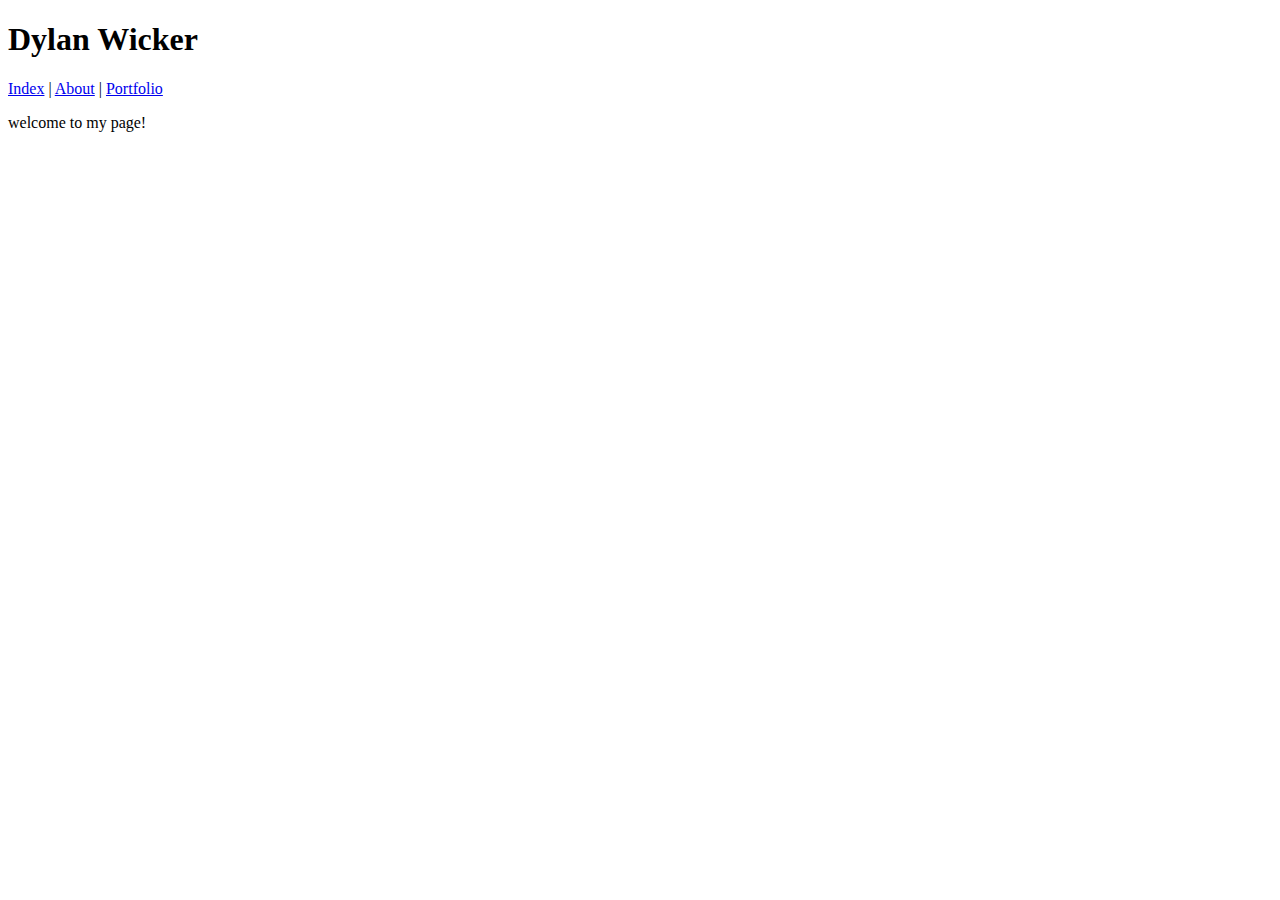
==== index.html @ 75509d41 "added header" ====
<!DOCTYPE html>
<html lang="en">
<head>
    <meta charset="UTF-8">
    <meta name="viewport" content="width=device-width, initial-scale=1.0">
    <title>Dylan Wicker</title>
    <link href="style.css" rel="stylesheet"/>
</head>
<body>
    <h1>Dylan Wicker</h1>
    <nav>
        <a href="index.html">Index</a> |
        <a href="about.html">About</a> |
        <a href="portfolio.html">Portfolio</a>
    </nav>
    <p>welcome to my page! </p>
</body>

</html>
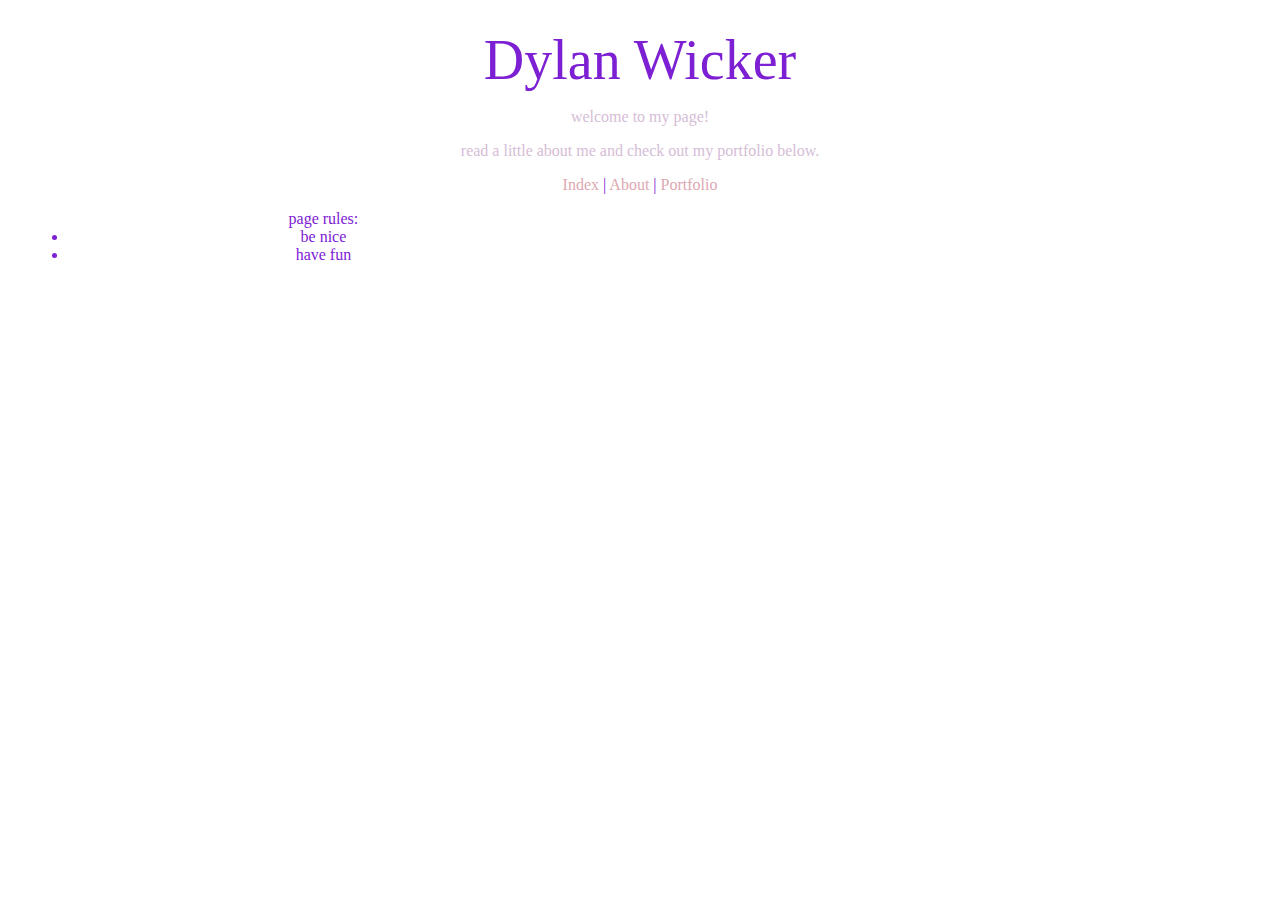
==== commit 4c5abe5b: "new header and rules" ====
--- a/index.html
+++ b/index.html
@@ -3,17 +3,24 @@
 <head>
     <meta charset="UTF-8">
     <meta name="viewport" content="width=device-width, initial-scale=1.0">
-    <title>Dylan Wicker</title>
+    <title>Dylan's Page!</title>
     <link href="style.css" rel="stylesheet"/>
+    <script src="javascript.js"></script> </head>
 </head>
 <body>
     <h1>Dylan Wicker</h1>
+    <p>welcome to my page!</p>
+    <p>read a little about me and check out my portfolio below.</p>
+
     <nav>
         <a href="index.html">Index</a> |
         <a href="about.html">About</a> |
         <a href="portfolio.html">Portfolio</a>
     </nav>
-    <p>welcome to my page! </p>
+    <ul>page rules:
+            <li>be nice</li>
+            <li>have fun</li>
+    </ul>
 </body>
 
 </html>--- a/style.css
+++ b/style.css
@@ -0,0 +1,101 @@
+body {
+    color: rgb(125, 32, 211);
+    background-image: url(https://qph.cf2.quoracdn.net/main-qimg-3a0b40d96c53860572a1c29970ce14a8);
+    /*background-repeat: repeat;*/
+    font-family: fantasy;
+    padding: 20px;
+    text-align: center;
+  }
+
+.row {
+    display: flex;
+    flex-wrap: wrap;
+    padding: 0 4px;
+  }
+  
+  .column {
+    flex: 50%;
+    padding: 0 4px;
+  }
+  
+  .column {
+    margin-top: 8px;
+    vertical-align: middle;
+  }
+
+a:link {
+    color: rgb(221, 168, 177);
+    background-color: transparent;
+    text-decoration: none;
+  }
+  
+  a:visited {
+    color: rgb(210, 165, 216);
+    background-color: transparent;
+    text-decoration: none;
+  }
+  
+  a:hover {
+    color: rgb(255, 0, 242);
+    background-color: transparent;
+    text-decoration: underline;
+  }
+
+  @keyframes lights {
+    0% {
+      color: hsl(230, 40%, 80%);
+      text-shadow:
+        0 0 1em hsla(320, 100%, 50%, 0.2),
+        0 0 0.125em hsla(320, 100%, 60%, 0.3),
+        -1em -0.125em 0.5em hsla(40, 100%, 60%, 0),
+        1em 0.125em 0.5em hsla(200, 100%, 60%, 0);
+    }
+    
+    30% { 
+      color: hsl(230, 80%, 90%);
+      text-shadow:
+        0 0 1em hsla(320, 100%, 50%, 0.5),
+        0 0 0.125em hsla(320, 100%, 60%, 0.5),
+        -0.5em -0.125em 0.25em hsla(40, 100%, 60%, 0.2),
+        0.5em 0.125em 0.25em hsla(200, 100%, 60%, 0.4);
+    }
+    
+    40% { 
+      color: hsl(230, 100%, 95%);
+      text-shadow:
+        0 0 1em hsla(320, 100%, 50%, 0.5),
+        0 0 0.125em hsla(320, 100%, 90%, 0.5),
+        -0.25em -0.125em 0.125em hsla(40, 100%, 60%, 0.2),
+        0.25em 0.125em 0.125em hsla(200, 100%, 60%, 0.4);
+    }
+    
+    70% {
+      color: hsl(230, 80%, 90%);
+      text-shadow:
+        0 0 1em hsla(320, 100%, 50%, 0.5),
+        0 0 0.125em hsla(320, 100%, 60%, 0.5),
+        0.5em -0.125em 0.25em hsla(40, 100%, 60%, 0.2),
+        -0.5em 0.125em 0.25em hsla(200, 100%, 60%, 0.4);
+    }
+    
+    100% {
+      color: hsl(230, 40%, 80%);
+      text-shadow:
+        0 0 1em hsla(320, 100%, 50%, 0.2),
+        0 0 0.125em hsla(320, 100%, 60%, 0.3),
+        1em -0.125em 0.5em hsla(40, 100%, 60%, 0),
+        -1em 0.125em 0.5em hsla(200, 100%, 60%, 0);
+    }
+    
+  }
+
+  
+  h1 {
+    margin: auto;
+    font-size: 3.5rem;
+    font-weight: 300;
+    animation: lights 5s 750ms linear infinite;
+  }
+  ul {padding-right: 55%}
+  p {color:rgb(213, 189, 214)}
+  h2 {color:rgb(165, 138, 191)}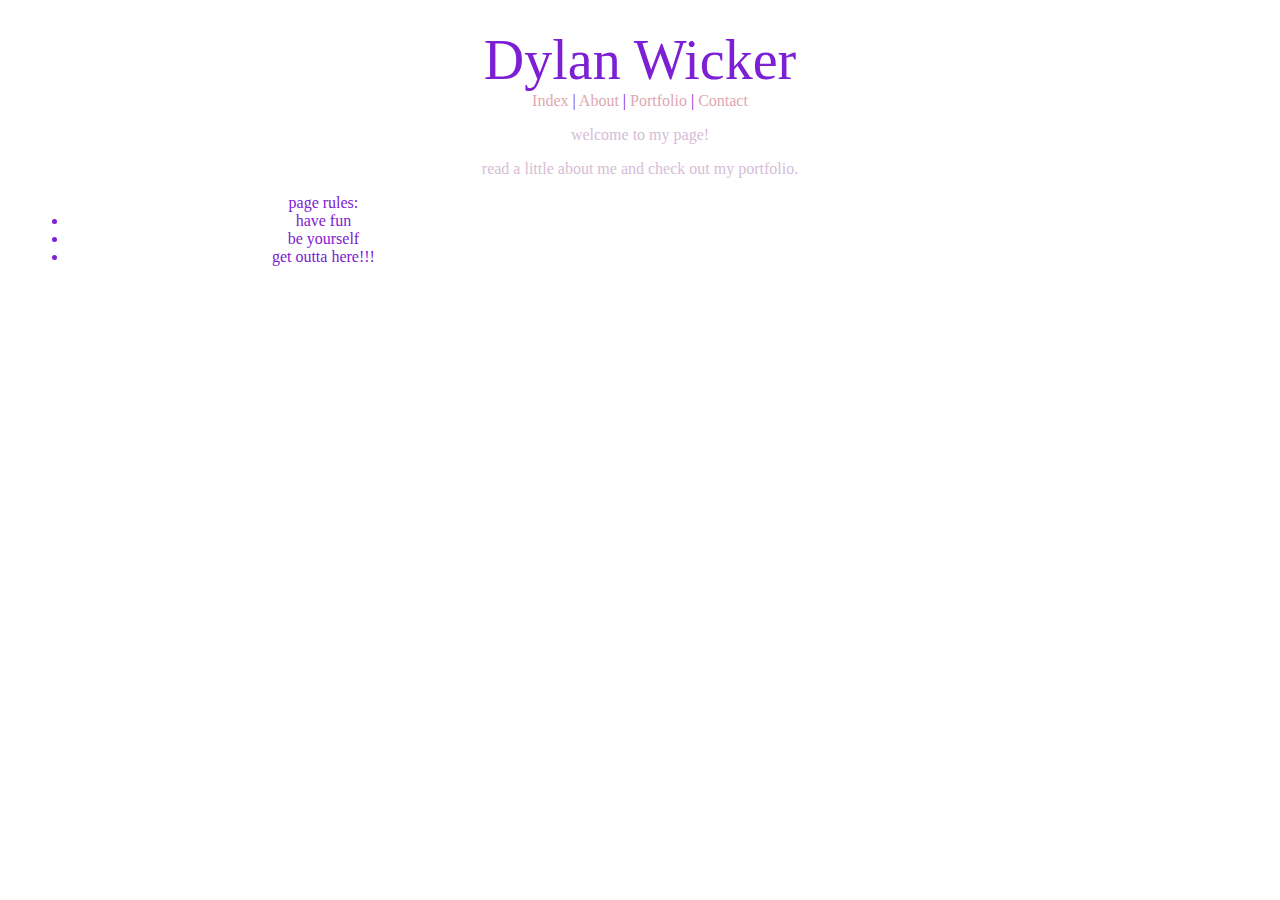
==== commit ad65bd95: "added contact section" ====
--- a/index.html
+++ b/index.html
@@ -9,17 +9,18 @@
 </head>
 <body>
     <h1>Dylan Wicker</h1>
-    <p>welcome to my page!</p>
-    <p>read a little about me and check out my portfolio below.</p>
-
     <nav>
         <a href="index.html">Index</a> |
         <a href="about.html">About</a> |
-        <a href="portfolio.html">Portfolio</a>
+        <a href="portfolio.html">Portfolio</a> |
+        <a href="contact.html">Contact</a>
     </nav>
+    <p>welcome to my page!</p>
+    <p>read a little about me and check out my portfolio.</p>
     <ul>page rules:
-            <li>be nice</li>
             <li>have fun</li>
+            <li>be yourself</li>
+            <li>get outta here!!!</li>
     </ul>
 </body>
 
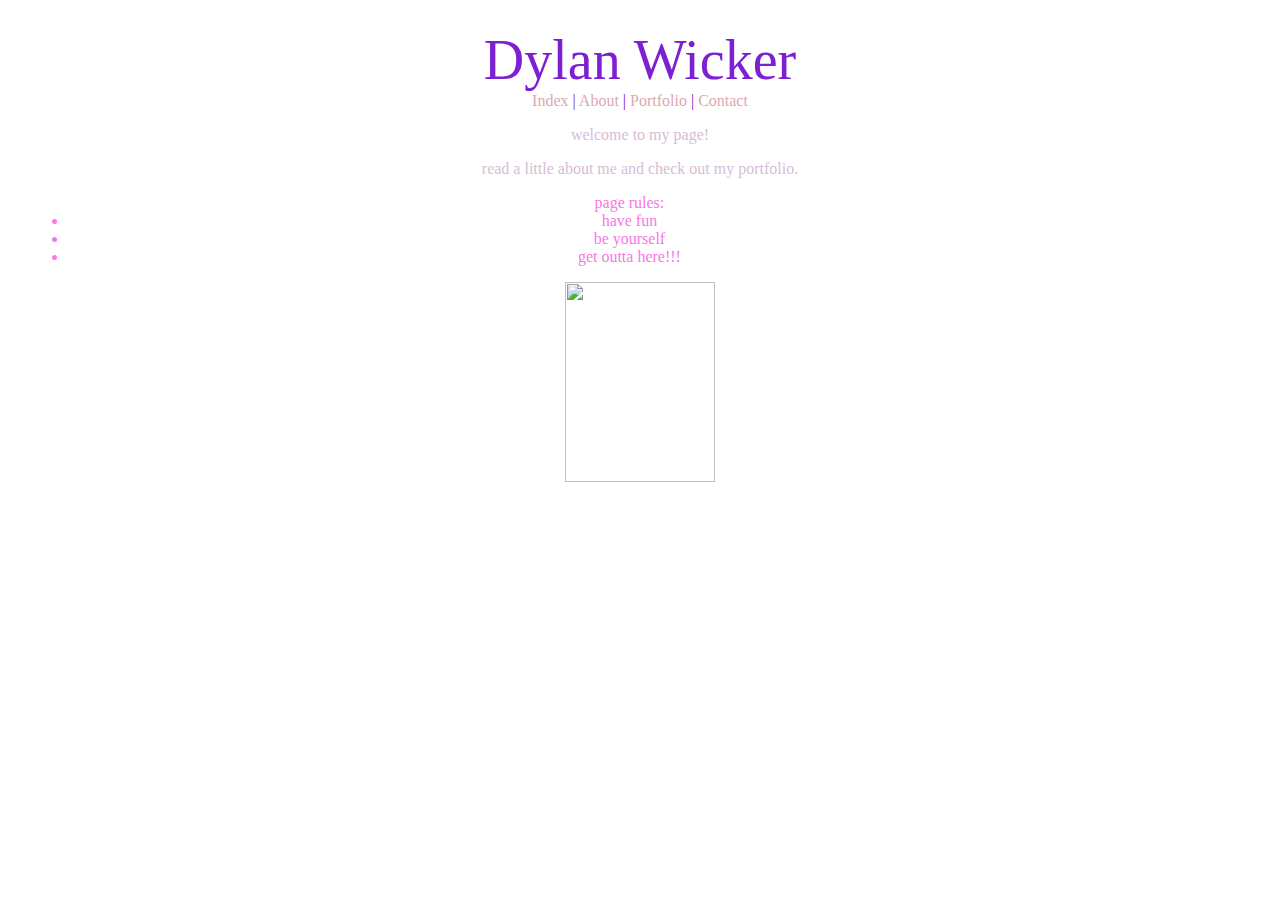
==== commit dfe1dcd5: "more changes" ====
--- a/index.html
+++ b/index.html
@@ -22,6 +22,7 @@
             <li>be yourself</li>
             <li>get outta here!!!</li>
     </ul>
+<img src="https://i.pinimg.com/originals/5f/93/49/5f934966a1d20bae1909c9ef2278bd4c.gif" height="200" width="150"/>
 </body>
 
 </html>--- a/style.css
+++ b/style.css
@@ -11,16 +11,16 @@
     display: flex;
     flex-wrap: wrap;
     padding: 0 4px;
+    justify-content: space-evenly;
   }
-  
+
   .column {
     flex: 50%;
-    padding: 0 4px;
-  }
-  
-  .column {
-    margin-top: 8px;
+    padding: 0 3px;
+    justify-content: space-evenly;
+    margin-top: 7px;
     vertical-align: middle;
+    justify-content: space-evenly;
   }
 
 a:link {
@@ -96,6 +96,32 @@
     font-weight: 300;
     animation: lights 5s 750ms linear infinite;
   }
-  ul {padding-right: 55%}
-  p {color:rgb(213, 189, 214)}
-  h2 {color:rgb(165, 138, 191)}+  ul {padding-right: 5%;
+  color: rgb(247, 120, 228)}
+  p {color:rgb(213, 189, 214) !important}
+  h2 {color:rgb(165, 138, 191)}
+
+  form {
+    width: 60vw;
+    max-width: 500px;
+    min-width: 300px;
+    margin: 0 auto;
+    padding-bottom: 2em;
+    background-color: rgb(23, 21, 53);
+  }
+  
+  fieldset {
+    border: none;
+    padding: 2rem 0;
+    border-bottom: 3px solid rgb(148, 94, 135);
+  }
+
+  /*.grid-wrapper {
+    display: grid;
+    grid-template-columns:1fr 1fr 1fr;
+    grid-template-rows: 1fr 3fr 15ny;
+    column-gap: 1em;
+    row-gap: lem;
+  }*/
+
+  .me {padding-top: 10px;}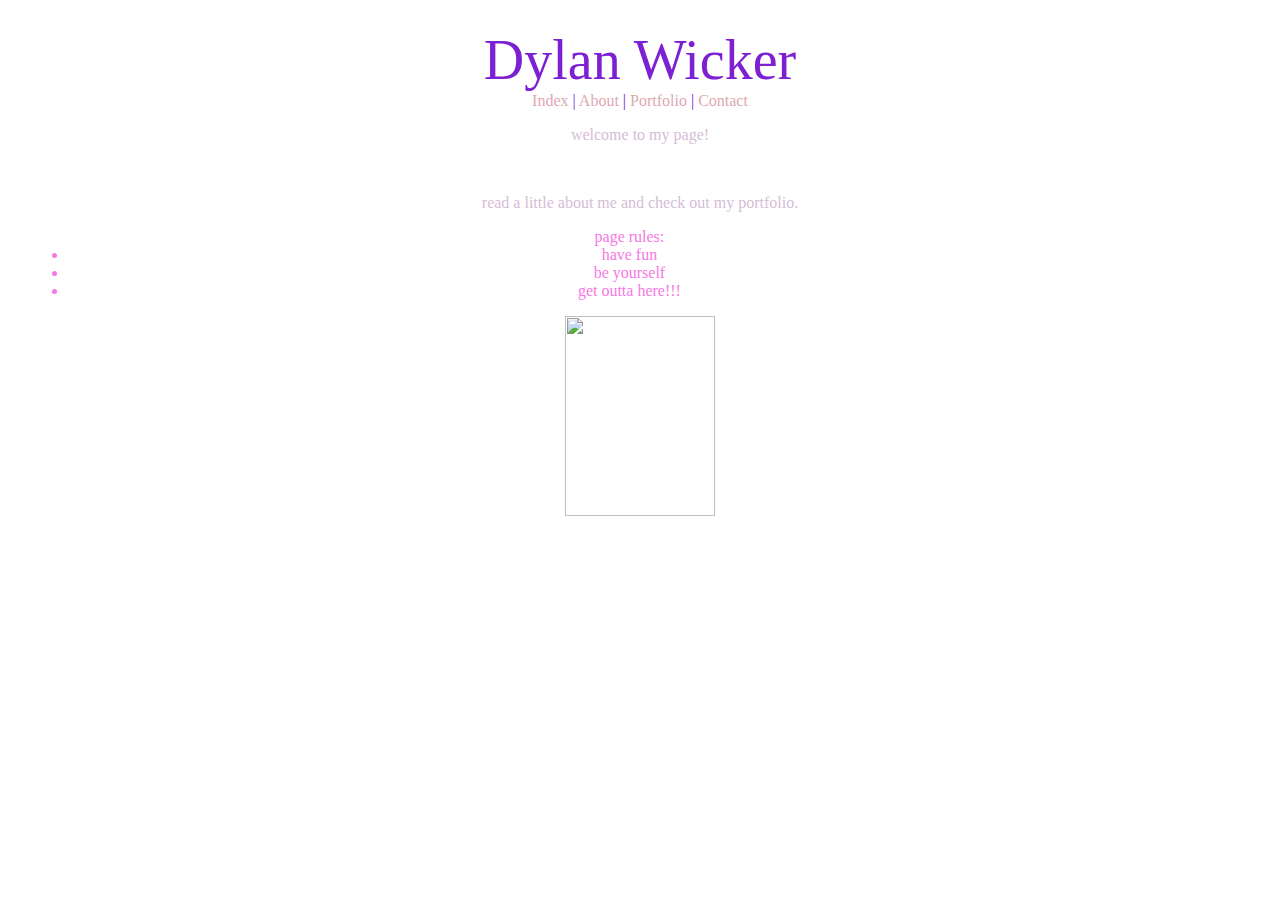
==== commit 96291057: "added text background" ====
--- a/index.html
+++ b/index.html
@@ -15,8 +15,8 @@
         <a href="portfolio.html">Portfolio</a> |
         <a href="contact.html">Contact</a>
     </nav>
-    <p>welcome to my page!</p>
-    <p>read a little about me and check out my portfolio.</p>
+    <p class="welcome">welcome to my page!</p> <br>
+    <p class="welcome">read a little about me and check out my portfolio.</p>
     <ul>page rules:
             <li>have fun</li>
             <li>be yourself</li>
